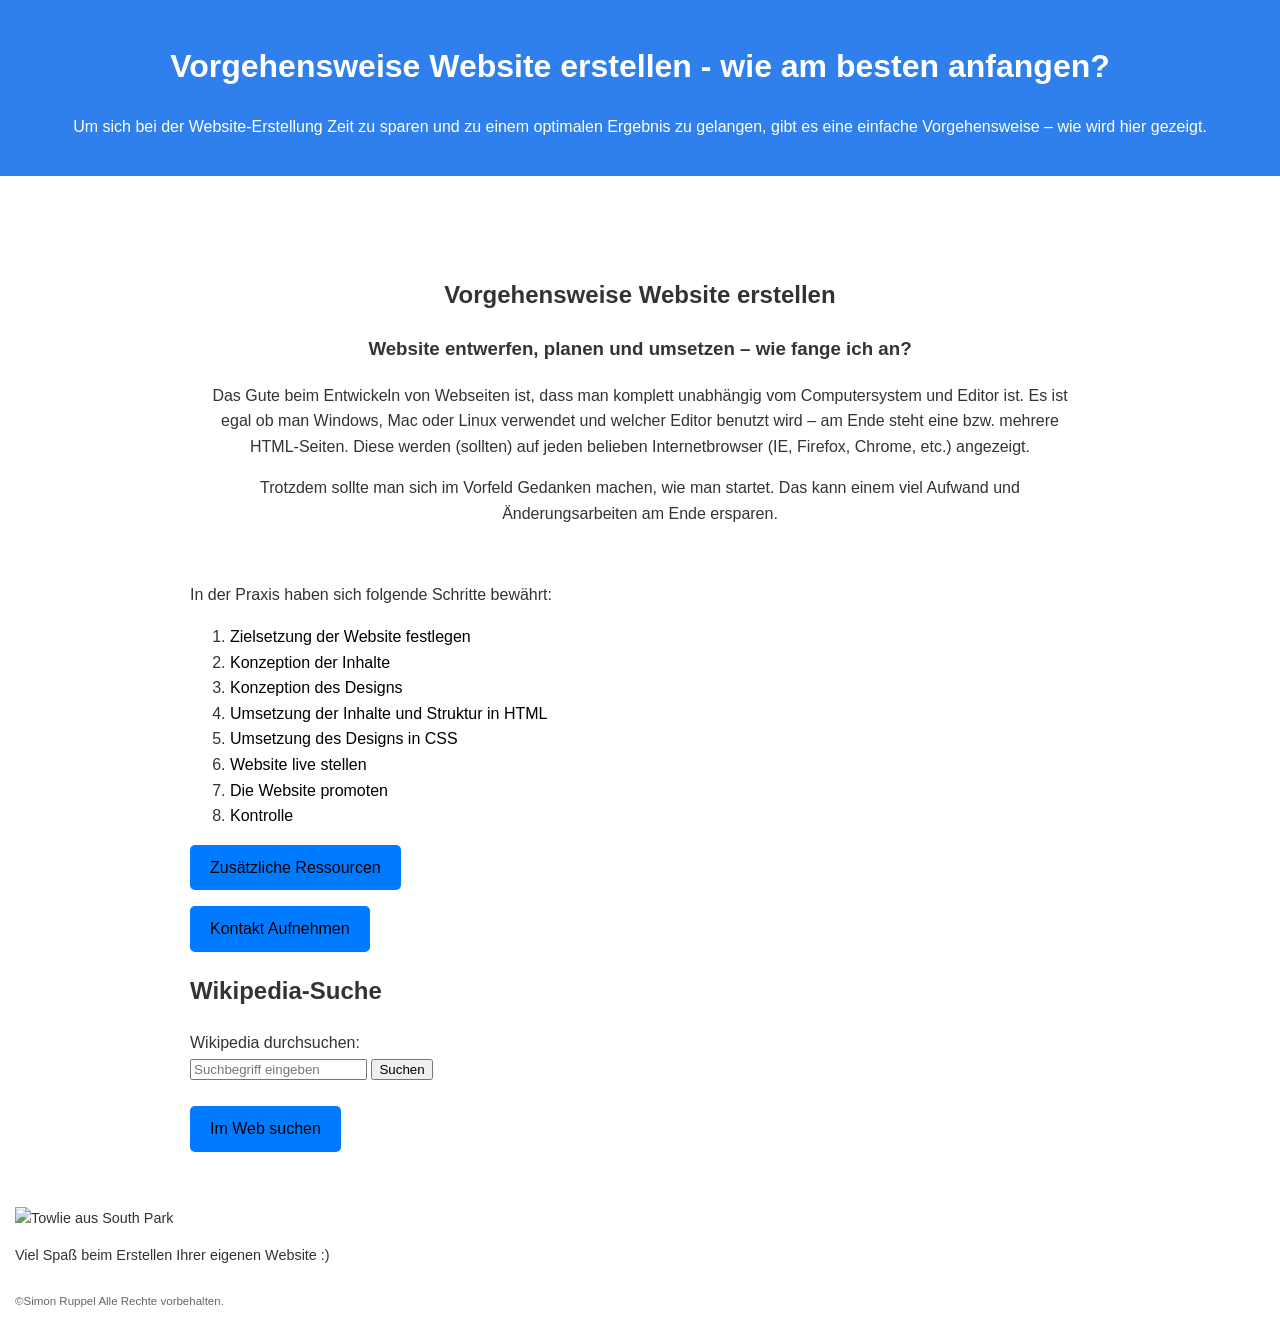
==== index.html @ 50bb769b "Initial Commit" ====
<!DOCTYPE html>
<html lang="de">

    <head>
    <meta charset="UTF-8">
    <meta name="viewport" content="width=device-width, initial-scale=1">
    <meta name="description" content="Um sich bei der Website-Erstellung Zeit zu sparen und zu einem optimalen Ergebnis zu gelangen, gibt es eine einfache Vorgehensweise – wie wird hier gezeigt.">
    <meta name="keywords" content="Website erstellen, Anleitung, Einsteiger, HTML, CSS, Webdesign, Hosting, Praxisanleitung">
    <title>Vorgehensweise Website erstellen - wie am besten anfangen?</title>
    <link rel="stylesheet" href="main.css">
    </head>
    <body>
        <header>
            <h1>Vorgehensweise Website erstellen - wie am besten anfangen?</h1>
            <p>Um sich bei der Website-Erstellung Zeit zu sparen und zu einem optimalen Ergebnis zu gelangen, gibt es eine einfache Vorgehensweise – wie wird hier gezeigt.</p>
        </header>
        
        <main>
            <div class="box_info">
                <h2>Vorgehensweise Website erstellen</h2>

                <h3>Website entwerfen, planen und umsetzen – wie fange ich an?</h3>
                <p>Das Gute beim Entwickeln von Webseiten ist, dass man komplett unabhängig vom Computersystem und Editor ist. Es ist egal ob man Windows, Mac oder Linux verwendet und welcher Editor benutzt wird – am Ende steht eine bzw. mehrere HTML-Seiten. Diese werden (sollten) auf jeden belieben Internetbrowser (IE, Firefox, Chrome, etc.) angezeigt.</p>

                <p>Trotzdem sollte man sich im Vorfeld Gedanken machen, wie man startet. Das kann einem viel Aufwand und Änderungsarbeiten am Ende ersparen.</p>
            </div>

            <p>In der Praxis haben sich folgende Schritte bewährt:</p>
            <ol>
                <li><a href="Vorgehensweise_Website_erstellen-Abschnitt_Zielsetzung.html" class="link">Zielsetzung der Website festlegen</a></li>
                <li><a href="Vorgehensweise_Website_erstellen-Abschnitt_Konzeption.html" class="link">Konzeption der Inhalte</a></li>
                <li><a href="Vorgehensweise_Website_erstellen-Abschnitt_Design.html" class="link">Konzeption des Designs</a></li>
                <li><a href="Vorgehensweise_Website_erstellen-Abschnitt_HTML.html" class="link">Umsetzung der Inhalte und Struktur in HTML</a></li>
                <li><a href="Vorgehensweise_Website_erstellen-Abschnitt_CSS.html" class="link">Umsetzung des Designs in CSS</a></li>
                <li><a href="Vorgehensweise_Website_erstellen-Abschnitt_Hosting.html" class="link">Website live stellen</a></li>
                <li><a href="Vorgehensweise_Website_erstellen-Abschnitt_Promotion.html" class="link">Die Website promoten</a></li>
                <li><a href="Vorgehensweise_Website_erstellen-Abschnitt_Kontrolle.html" class="link">Kontrolle</a></li>
            </ol>
            <a href="Vorgehensweise_Website_erstellen-Abschnitt_zusatz.html" class="button">Zusätzliche Res­sour­cen</a>
            <p><a href="Vorgehensweise_Webseite_erstellen-Abschnitt_Kontakt_Aufnehmen.html" class="button">Kontakt Aufnehmen</a></p>

            <section class="wikipedia-search">
                <h2>Wikipedia-Suche</h2>
                <form action="https://de.wikipedia.org/w/index.php" method="get" target="_blank">
                    <label for="wpSearch">Wikipedia durchsuchen:</label><br>
                    <input type="search" id="wpSearch" name="search" placeholder="Suchbegriff eingeben" required>
                    <input type="hidden" name="title" value="Special:Search">
                    <button type="submit">Suchen</button>
                </form>
            </section>
            <a href="Vorgehensweisee_Webseite_Erstellen-Abschnitt_Suchmaschiene.html" class="button">Im Web suchen</a>
            </main>
            <footer>
                <section>
                <!-- Einfaches Bild von einer Online-Quelle -->
                <img src="https://southparkshop.de/cdn/shop/files/sublimated-towel-white-30x60-flat-681b648872058_600x.jpg?v=1746625811"
                    alt="Towlie aus South Park" 
                    width="300" 
                    height="300">
                    <p>Viel Spaß beim Erstellen Ihrer eigenen Website :)</p>
                </section>
                <div class ="copyright">
                    <p>&copy;Simon Ruppel Alle Rechte vorbehalten.</p>
                </div>
            </footer>
    <!-- Nach oben Button -->
    <button id="backToTop" title="Nach oben">&#8679;</button>
    </body>
</html>
---- main.css ----
/* ==============================
   Grundlayout der Seite
   ============================== */

/* Allgemeine Seiteneinstellungen */
body {
    font-family: Arial, Helvetica, sans-serif;
    margin: auto;
    padding: 0;
    background-color: white;
    color: #333;
    line-height: 1.6;
}

/* Kopfbereich */
header {
    background-color: #2f80ed;
    color: white;
    padding: 20px;
    text-align: center;
    position: sticky;
    top: 0;
    z-index: 99;
    transition: transform 0.3s ease;
    transform: translateY(0);
}

header.hide {
    transform: translateY(-100%);
}
    
/* Hauptbereich */
main {
    max-width: 900px;
    margin: 20px auto;
    padding: 20px;
    background-color: white;
    display: block;
}

/* Abschnitte */
section {
    margin-bottom: 25px;
}

/* Überschriften */
h1, h2 {
    font-family: Arial, Helvetica, sans-serif;
}

/* Listen */
ul {
    padding-left: 20px;
}

/* Fußbereich */
footer {
    background-color: white;
    text-align: left;
    padding: 15px;
    font-size: 0.9em;
}
/* Kasten-Design */
details {
    width: 100%; /* Box füllt die gesamte Breite */
    max-width: 600px; /* maximale Breite */
    box-sizing: border-box; /* Padding wird innerhalb der Breite gerechnet */
    border: 2px solid #2f80ed;
    border-radius: 10px;
    padding: 10px;
}
.box_info {
    max-width: 900px;
    margin: 20px auto;
    padding: 20px;
    background-color: white;
    text-align: center;
}
/* Verschiedene Farben */
.box {
    background-color: white;
    border-color: white;
}

summary {
    font-weight: bold;
    font-size: 16px;
    list-style: none; /* entfernt Pfeil-Standart im Browser */
    cursor: pointer;
}
/* Text der angezeigt wird */
details div {
    margin-top: 10px;
}

/* Button-Stil */
#backToTop {
    display: none; /* Anfangs unsichtbar */
    position: fixed;
    bottom: 20px;
    right: 20px;
    z-index: 100;
    background-color: #333;
    color: white;
    border: none;
    padding: 10px 15px;
    border-radius: 50%;
    cursor: pointer;
    font-size: 18px;
    box-shadow: 0 2px 5px rgba(0,0,0,0.3);
    transition: background-color 0.3s ease;
}

#backToTop:hover {
    background-color: #555;
}
    /* Standard-Linkfarbe */
    a:link {
        color: black; /* z. B. Blau */
        text-decoration: none; /* Unterstreichung entfernen */
    }

    /* Besuchter Link */
    a:visited {
        color: black;
    }

    /* Hover-Effekt */
    a:hover {
        color: black;
        text-decoration: underline; /* Unterstreichung beim Hover */
    }

    /* Aktiver Link (beim Klicken) */
    a:active {
        color: black;
    }

.button {
    display: inline-block;
    padding: 10px 20px;
    background-color: #007bff;
    color: white;
    text-decoration: none;
    border: none;
    border-radius: 5px;
    cursor: pointer;
    font-size: 16px;
}
.copyright {
    font-size: 0.8em;
    color: #666;
    text-align: left;
    margin-top: 20px;
}
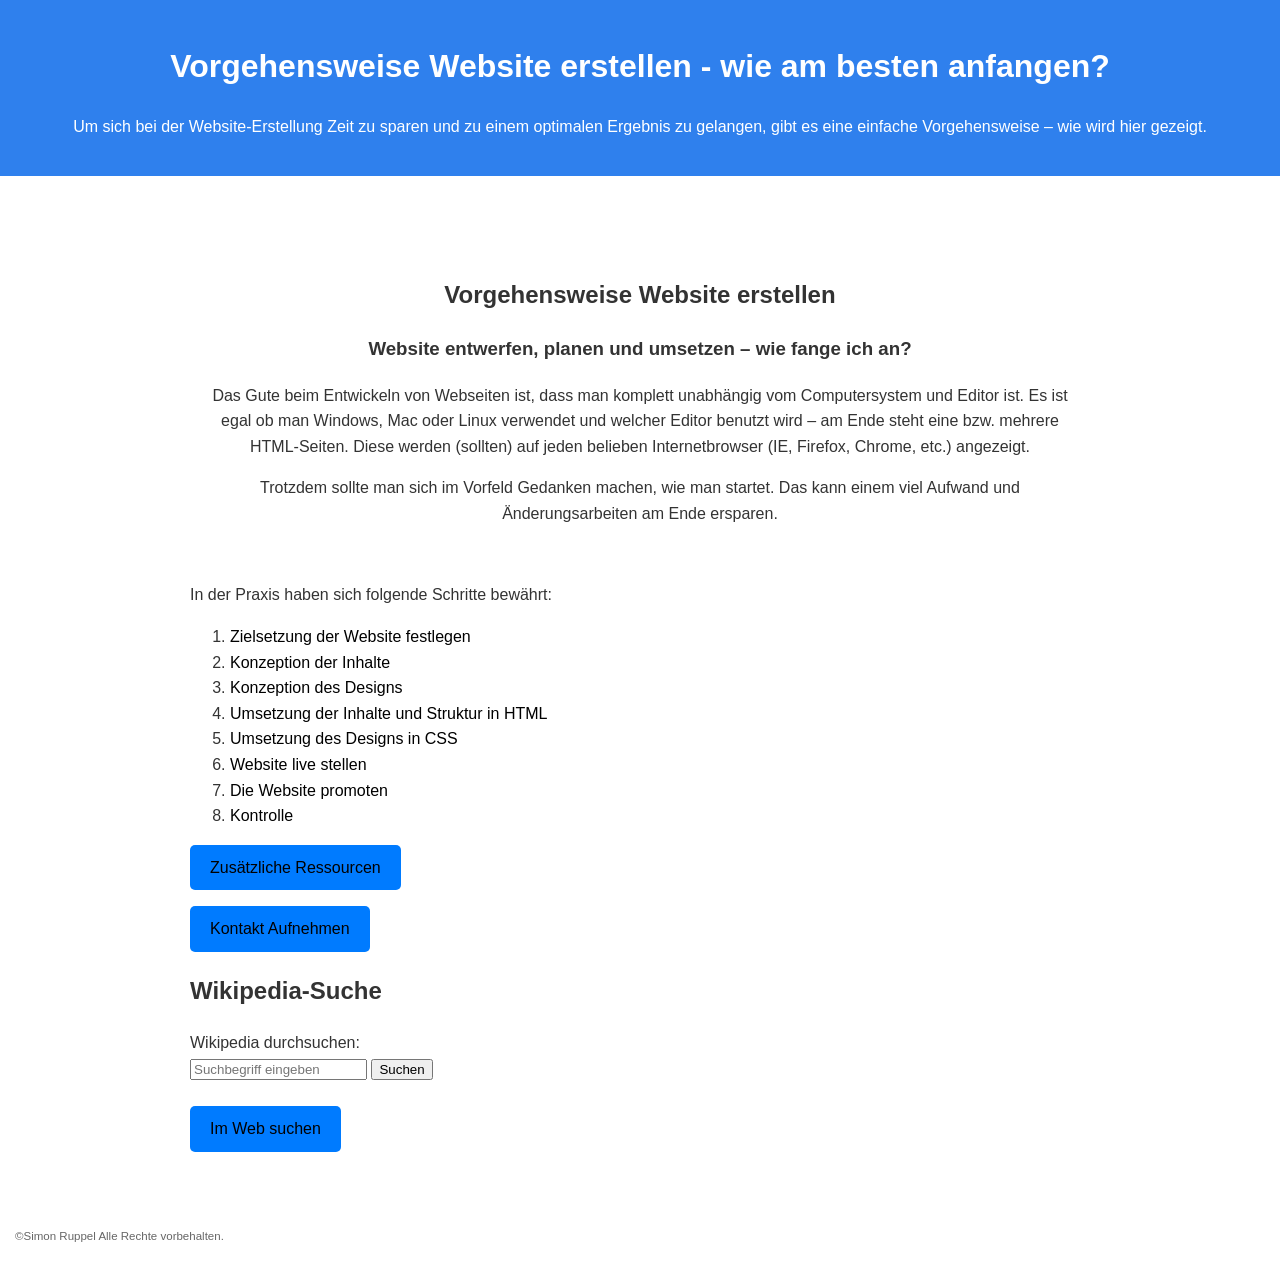
==== commit 778c7955: "Initial Commit" ====
--- a/index.html
+++ b/index.html
@@ -51,14 +51,6 @@
             <a href="Vorgehensweisee_Webseite_Erstellen-Abschnitt_Suchmaschiene.html" class="button">Im Web suchen</a>
             </main>
             <footer>
-                <section>
-                <!-- Einfaches Bild von einer Online-Quelle -->
-                <img src="https://southparkshop.de/cdn/shop/files/sublimated-towel-white-30x60-flat-681b648872058_600x.jpg?v=1746625811"
-                    alt="Towlie aus South Park" 
-                    width="300" 
-                    height="300">
-                    <p>Viel Spaß beim Erstellen Ihrer eigenen Website :)</p>
-                </section>
                 <div class ="copyright">
                     <p>&copy;Simon Ruppel Alle Rechte vorbehalten.</p>
                 </div>
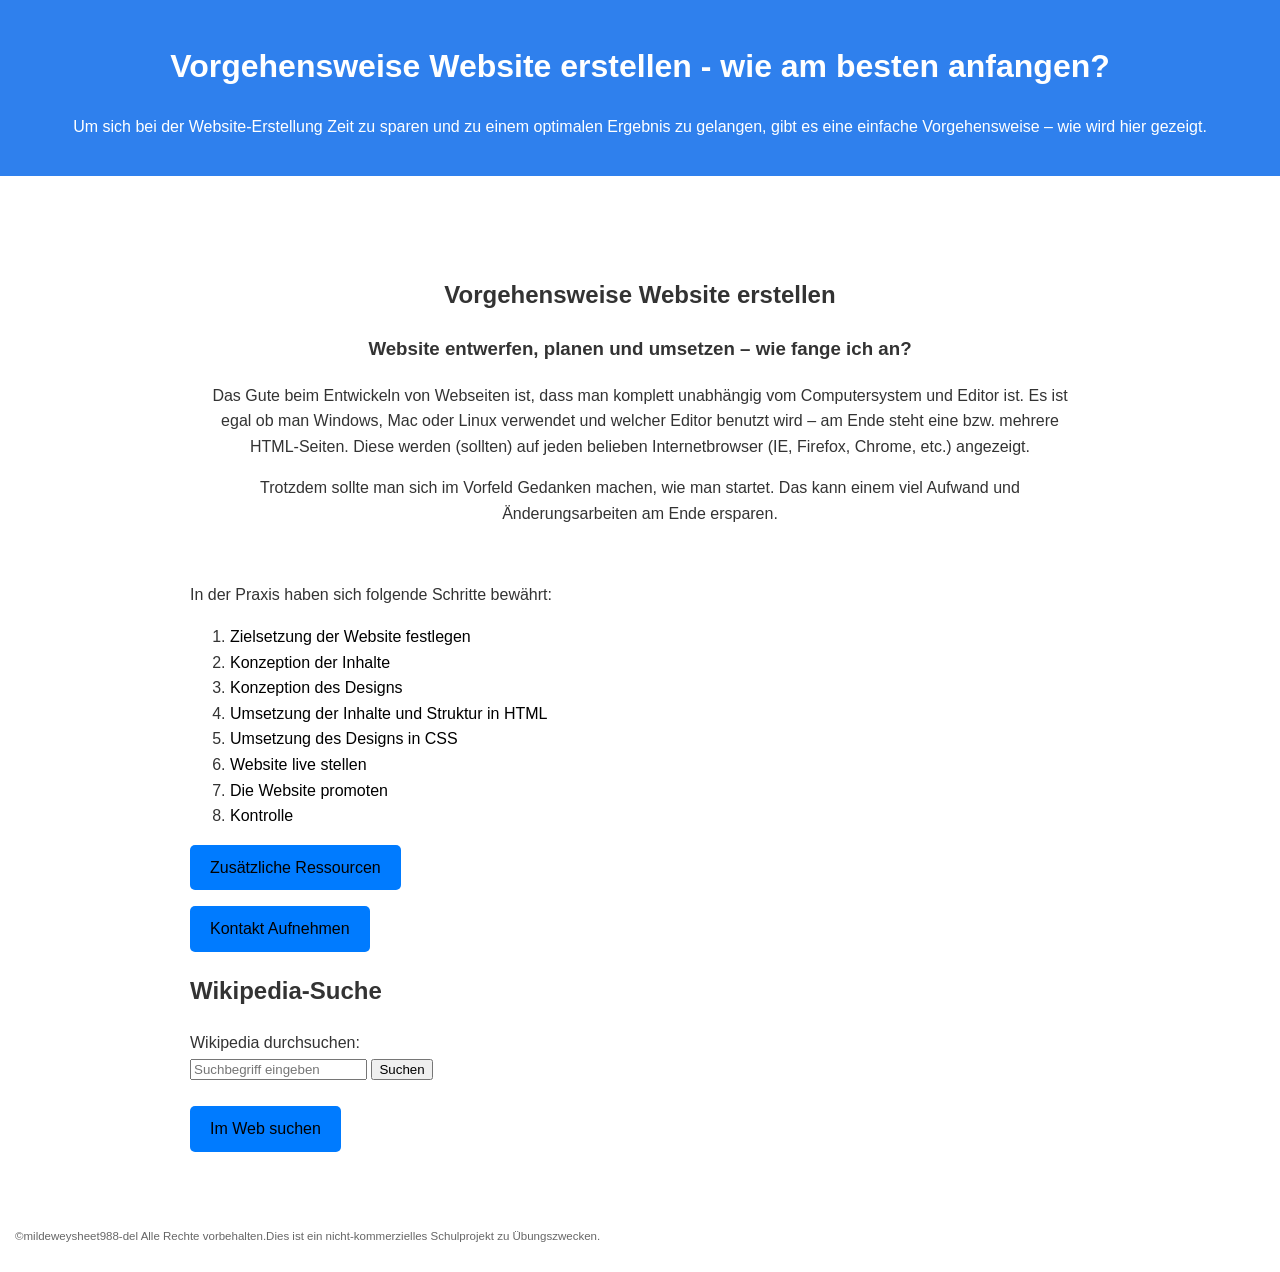
==== commit 3e1d35c8: "Copyright corect" ====
--- a/index.html
+++ b/index.html
@@ -52,7 +52,7 @@
             </main>
             <footer>
                 <div class ="copyright">
-                    <p>&copy;Simon Ruppel Alle Rechte vorbehalten.</p>
+                    <p>&copy;mildeweysheet988-del Alle Rechte vorbehalten.Dies ist ein nicht-kommerzielles Schulprojekt zu Übungszwecken.</p>
                 </div>
             </footer>
     <!-- Nach oben Button -->
